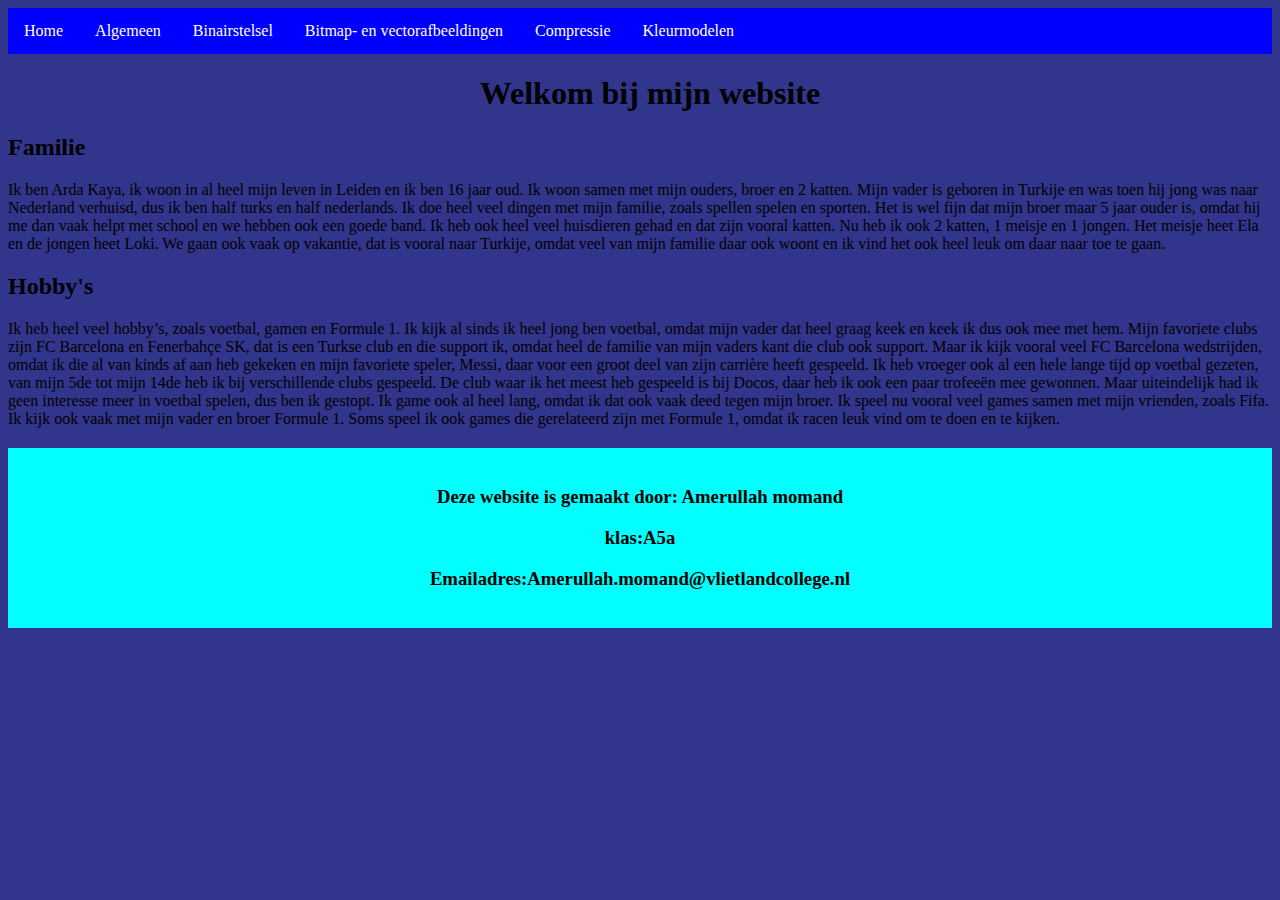
==== index.html @ a7793cfc "ff" ====
<!DOCTYPE html>
<html>
    <head>
    <link rel="stylesheet" href="Opmaak.css">
    <link rel="icon" type="image/x-icon" href="Favicon.png"><!-- een favicon gevoegd dooor een foto eerst toe tevoegen en dan tussen head gevoegd zodat bovenaan komt-->

<title>Welcome in the real world</title>
    </head>
<body>
    
    
  <ul>

    <li> <a href="index.html">Home</a></li>
    <li> <a href="algemeen.html">Algemeen</a></li>
    <li> <a href="binairstelsel.html">Binairstelsel</a></li>
    <li> <a href="Bitmap- en vectorafbeeldingen.html">Bitmap- en vectorafbeeldingen</a></li>
    <li> <a href="Compressie.html">Compressie</a></li>
    <li> <a href="kleurmodellen.html">Kleurmodelen</a> </li>
   

    </ul>
    

      
        
        <h1>Welkom bij mijn website</h1>
            
        
        <div class="row">
          <div class="column"> <!-- aangeven dat het in column zit-->
            <h2>Familie</h2>
            <p class="tekst">Ik ben Arda Kaya, ik woon in al heel mijn leven in Leiden en ik ben 16 jaar oud. Ik woon samen met mijn ouders, broer en 2 katten. 
              Mijn vader is geboren in Turkije en was toen hij jong was naar Nederland verhuisd, dus ik ben half turks en half nederlands. Ik doe heel veel dingen met mijn familie, zoals spellen spelen en sporten. Het is wel fijn dat mijn broer maar 5 jaar ouder is, omdat hij me dan vaak helpt met school en we hebben ook een goede band.
              Ik heb ook heel veel huisdieren gehad en dat zijn vooral katten. Nu heb ik ook 2 katten, 1 meisje en 1 jongen. Het meisje heet Ela en de jongen heet Loki. 
              We gaan ook vaak op vakantie, dat is vooral naar Turkije, omdat veel van mijn familie daar ook woont en ik vind het ook heel leuk om daar naar toe te gaan.
              </p>
          </div>
          
          <div class="column"> <!-- aangeven dat het in column zit-->
            <h2>Hobby's</h2>
            <p class="tekst">Ik heb heel veel hobby’s, zoals voetbal, gamen en Formule 1. Ik kijk al sinds ik heel jong ben voetbal, omdat mijn vader dat heel graag keek en keek ik dus ook mee met hem. Mijn favoriete clubs zijn FC Barcelona en Fenerbahçe SK, dat is een Turkse club en die support ik, omdat heel de familie van mijn vaders kant die club ook support. Maar ik kijk vooral veel FC Barcelona wedstrijden, omdat ik die al van kinds af aan heb gekeken en 
              mijn favoriete speler, Messi, daar voor een groot deel van zijn carrière heeft gespeeld. Ik heb vroeger ook al een hele lange tijd op voetbal gezeten, van mijn 5de tot mijn 14de heb ik bij verschillende clubs gespeeld. De club waar ik het meest heb gespeeld is bij Docos, daar heb ik ook een paar trofeeën mee gewonnen. Maar uiteindelijk had ik geen interesse meer in voetbal spelen, dus ben ik gestopt.
              Ik game ook al heel lang, omdat ik dat ook vaak deed tegen mijn broer. Ik speel nu vooral veel games samen met mijn vrienden, zoals Fifa.
              Ik kijk ook vaak met mijn vader en broer Formule 1. Soms speel ik ook games die gerelateerd zijn met Formule 1, omdat ik racen leuk vind om te doen en te kijken.
              </p>
          </div>
       

        
        
          
      
              
        



        <div class="footer">
          <h3> Deze website is gemaakt door: Amerullah momand</h3>
            <h3>klas:A5a</h3>
            <h3>Emailadres:Amerullah.momand@vlietlandcollege.nl </h3>
            
      
        </div>
     
  



    





</body>
</html>
---- Opmaak.css ----
body {
    background-color: rgb(50, 53, 140); /* achtergrond kleur*/
  }
  
  h1 {
    color: black;
    margin-left: 20px;/* kleur van de tekst*/
  }

  ul {
    list-style-type: none;
    margin: 0;
    padding: 0;
    overflow: hidden;
    background-color: blue; /* kleur van menu*/
  }
  
  li {
    float: left; /* waar de tekst staat*/
  }
  
  li a {
    display: block;
    color: white;
    text-align: center;
    padding: 14px 16px;
    text-decoration: none; /* Ik heb een display toegevoegd en dat is nu mijn menu*/
  }
  
  li a:hover {
    background-color: rgb(128, 0, 23); /* kleur van de menu als je erop klikt dus als je naar kleurmodellen wilt en op de menu klikt komt er een kleur die */
  }






  .body2 {
    background-color:darkgoldenrod;
    color: aqua; /* kleur van kleurmoddelen actergrond */
}

.button {
  background-color: blue; /* de actergrond kleur van de button naar de speeltje*/
  border: none;
  color: black; /* tekst kleur van de button */
  padding: 15px 32px;
  text-align: center;  /* waar de knop zich moet bevinden */
  text-decoration: none; 
  display: inline-block;
  font-size: 16px;
  margin: 4px 2px;
  cursor: pointer;




.fotokleurmodellen{
float: right;
}



* {
  box-sizing: border-box;
}

body {
  margin: 0;
}

.fotobinar{
float: inline-end;
}

.uitlegfoto{
  float: center;
}






p {
  border: 2px solid rgb(0, 0, 0);
  outline: #af4c68 solid 10px;
  margin: auto;  
  padding: 20px;
  text-align: left;
  background-color: rgb(255, 127, 146);
}




div {
  border: 1px solid black;
  background-color: lightblue;
  padding-top: 50px;
  padding-right: 35px;
  padding-bottom: 50px;
  padding-left: 80px;
}







h2 {
  background-color: rgb(0, 0, 0);
  color: rgb(255, 255, 255);
}

div {
  background-color: blue;
  color: white;
}

.fotokleurmodellen{
  float: right;

}

.kleurmodellenfoto2{
  float: inline-end;

}
}

h1{
  text-align: center;
}



/* Footer */
.footer {
  padding: 20px;
  text-align: center;
  background: #ddd;
  margin-top: 20px;
}
/* achtergrond kleur van footer*/
.footer{
  background-color: aqua;
}
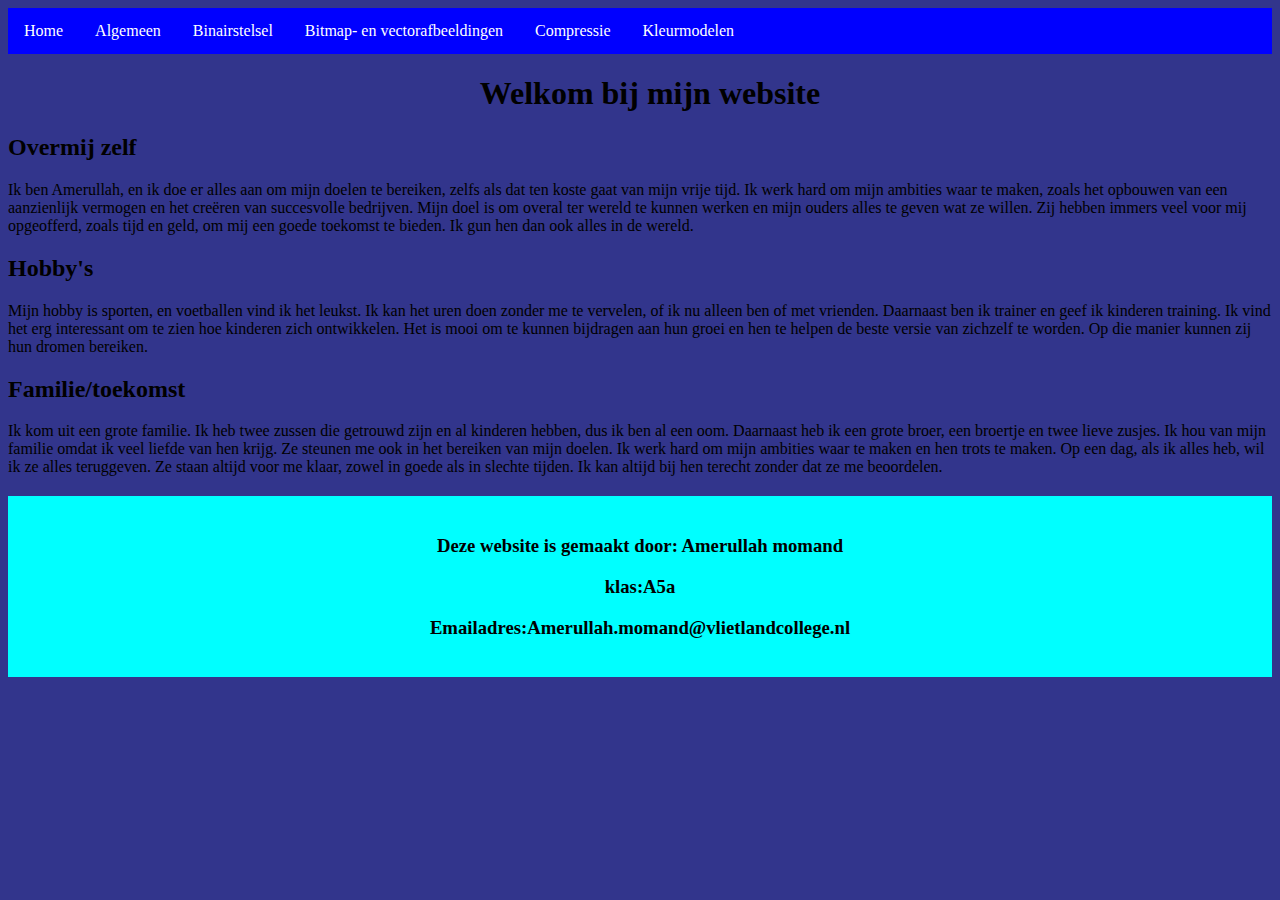
==== commit 95d1edbb: "gg" ====
--- a/index.html
+++ b/index.html
@@ -27,27 +27,18 @@
         <h1>Welkom bij mijn website</h1>
             
         
-        <div class="row">
-          <div class="column"> <!-- aangeven dat het in column zit-->
-            <h2>Familie</h2>
-            <p class="tekst">Ik ben Arda Kaya, ik woon in al heel mijn leven in Leiden en ik ben 16 jaar oud. Ik woon samen met mijn ouders, broer en 2 katten. 
-              Mijn vader is geboren in Turkije en was toen hij jong was naar Nederland verhuisd, dus ik ben half turks en half nederlands. Ik doe heel veel dingen met mijn familie, zoals spellen spelen en sporten. Het is wel fijn dat mijn broer maar 5 jaar ouder is, omdat hij me dan vaak helpt met school en we hebben ook een goede band.
-              Ik heb ook heel veel huisdieren gehad en dat zijn vooral katten. Nu heb ik ook 2 katten, 1 meisje en 1 jongen. Het meisje heet Ela en de jongen heet Loki. 
-              We gaan ook vaak op vakantie, dat is vooral naar Turkije, omdat veel van mijn familie daar ook woont en ik vind het ook heel leuk om daar naar toe te gaan.
-              </p>
-          </div>
+      
+            <h2>Overmij zelf</h2>
+           <p>Ik ben Amerullah, en ik doe er alles aan om mijn doelen te bereiken, zelfs als dat ten koste gaat van mijn vrije tijd. Ik werk hard om mijn ambities waar te maken, zoals het opbouwen van een aanzienlijk vermogen en het creëren van succesvolle bedrijven. Mijn doel is om overal ter wereld te kunnen werken en mijn ouders alles te geven wat ze willen. Zij hebben immers veel voor mij opgeofferd, zoals tijd en geld, om mij een goede toekomst te bieden. Ik gun hen dan ook alles in de wereld.</p>
           
-          <div class="column"> <!-- aangeven dat het in column zit-->
+          
+         
             <h2>Hobby's</h2>
-            <p class="tekst">Ik heb heel veel hobby’s, zoals voetbal, gamen en Formule 1. Ik kijk al sinds ik heel jong ben voetbal, omdat mijn vader dat heel graag keek en keek ik dus ook mee met hem. Mijn favoriete clubs zijn FC Barcelona en Fenerbahçe SK, dat is een Turkse club en die support ik, omdat heel de familie van mijn vaders kant die club ook support. Maar ik kijk vooral veel FC Barcelona wedstrijden, omdat ik die al van kinds af aan heb gekeken en 
-              mijn favoriete speler, Messi, daar voor een groot deel van zijn carrière heeft gespeeld. Ik heb vroeger ook al een hele lange tijd op voetbal gezeten, van mijn 5de tot mijn 14de heb ik bij verschillende clubs gespeeld. De club waar ik het meest heb gespeeld is bij Docos, daar heb ik ook een paar trofeeën mee gewonnen. Maar uiteindelijk had ik geen interesse meer in voetbal spelen, dus ben ik gestopt.
-              Ik game ook al heel lang, omdat ik dat ook vaak deed tegen mijn broer. Ik speel nu vooral veel games samen met mijn vrienden, zoals Fifa.
-              Ik kijk ook vaak met mijn vader en broer Formule 1. Soms speel ik ook games die gerelateerd zijn met Formule 1, omdat ik racen leuk vind om te doen en te kijken.
-              </p>
-          </div>
+            <p>Mijn hobby is sporten, en voetballen vind ik het leukst. Ik kan het uren doen zonder me te vervelen, of ik nu alleen ben of met vrienden. Daarnaast ben ik trainer en geef ik kinderen training. Ik vind het erg interessant om te zien hoe kinderen zich ontwikkelen. Het is mooi om te kunnen bijdragen aan hun groei en hen te helpen de beste versie van zichzelf te worden. Op die manier kunnen zij hun dromen bereiken. </p>
        
 
-        
+        <h2>Familie/toekomst</h2>
+<p>Ik kom uit een grote familie. Ik heb twee zussen die getrouwd zijn en al kinderen hebben, dus ik ben al een oom. Daarnaast heb ik een grote broer, een broertje en twee lieve zusjes. Ik hou van mijn familie omdat ik veel liefde van hen krijg. Ze steunen me ook in het bereiken van mijn doelen. Ik werk hard om mijn ambities waar te maken en hen trots te maken. Op een dag, als ik alles heb, wil ik ze alles teruggeven. Ze staan altijd voor me klaar, zowel in goede als in slechte tijden. Ik kan altijd bij hen terecht zonder dat ze me beoordelen.</p>
         
           
       
--- a/Opmaak.css
+++ b/Opmaak.css
@@ -83,42 +83,23 @@
 
 
 
-p {
-  border: 2px solid rgb(0, 0, 0);
-  outline: #af4c68 solid 10px;
-  margin: auto;  
-  padding: 20px;
-  text-align: left;
-  background-color: rgb(255, 127, 146);
+
+.tekstkleurmodellen1{
+width: 50%;
+}
+
+
+.tekstkleurmodellen2{
+  width: 40%;
+}
+
+.tekstkleurmodellen3{
+  width: 50%;
 }
 
 
 
 
-div {
-  border: 1px solid black;
-  background-color: lightblue;
-  padding-top: 50px;
-  padding-right: 35px;
-  padding-bottom: 50px;
-  padding-left: 80px;
-}
-
-
-
-
-
-
-
-h2 {
-  background-color: rgb(0, 0, 0);
-  color: rgb(255, 255, 255);
-}
-
-div {
-  background-color: blue;
-  color: white;
-}
 
 .fotokleurmodellen{
   float: right;
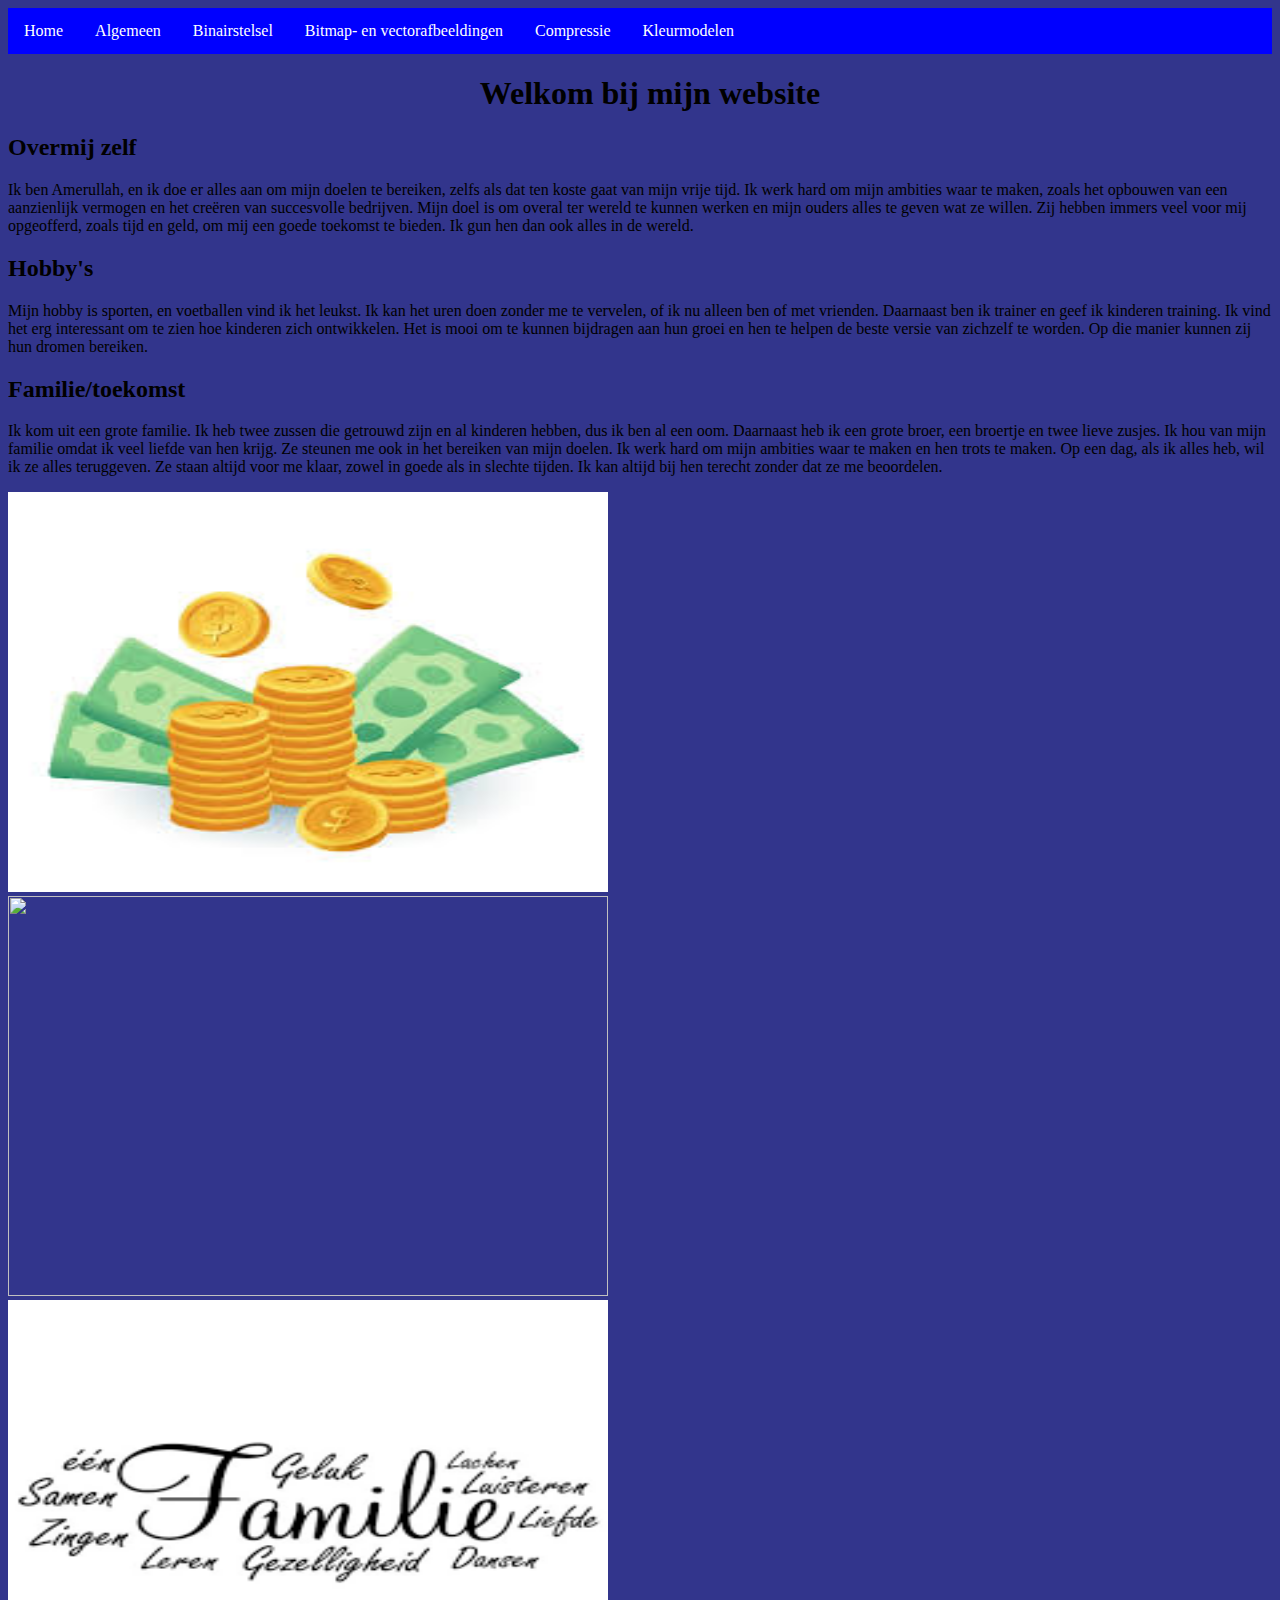
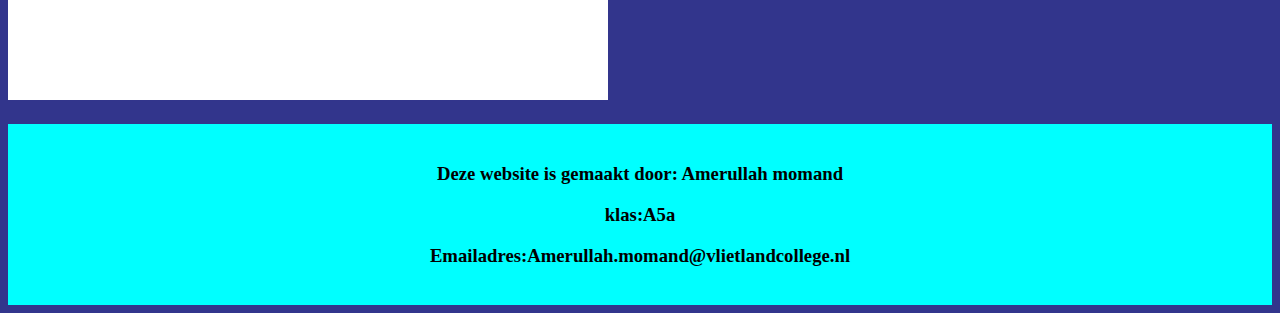
==== commit e407f8dc: "dd" ====
--- a/index.html
+++ b/index.html
@@ -40,7 +40,18 @@
         <h2>Familie/toekomst</h2>
 <p>Ik kom uit een grote familie. Ik heb twee zussen die getrouwd zijn en al kinderen hebben, dus ik ben al een oom. Daarnaast heb ik een grote broer, een broertje en twee lieve zusjes. Ik hou van mijn familie omdat ik veel liefde van hen krijg. Ze steunen me ook in het bereiken van mijn doelen. Ik werk hard om mijn ambities waar te maken en hen trots te maken. Op een dag, als ik alles heb, wil ik ze alles teruggeven. Ze staan altijd voor me klaar, zowel in goede als in slechte tijden. Ik kan altijd bij hen terecht zonder dat ze me beoordelen.</p>
         
-          
+<div class="gallery"> <!--aangeven dat dit hoort bij gallery-->
+  <img src="geldfoto.jpeg" width="600" height="400"> <!--plaatje-->
+
+</div>
+
+<div class="gallery"><!--aangeven dat dit hoort bij gallery-->
+
+  <img src="fototrainer.PNG" width="600" height="400">
+
+</div>
+<div class="gallery"><!--aangeven dat dit hoort bij gallery-->
+<img src="familie.png" alt="formule 1" width="600" height="400">
       
               
         
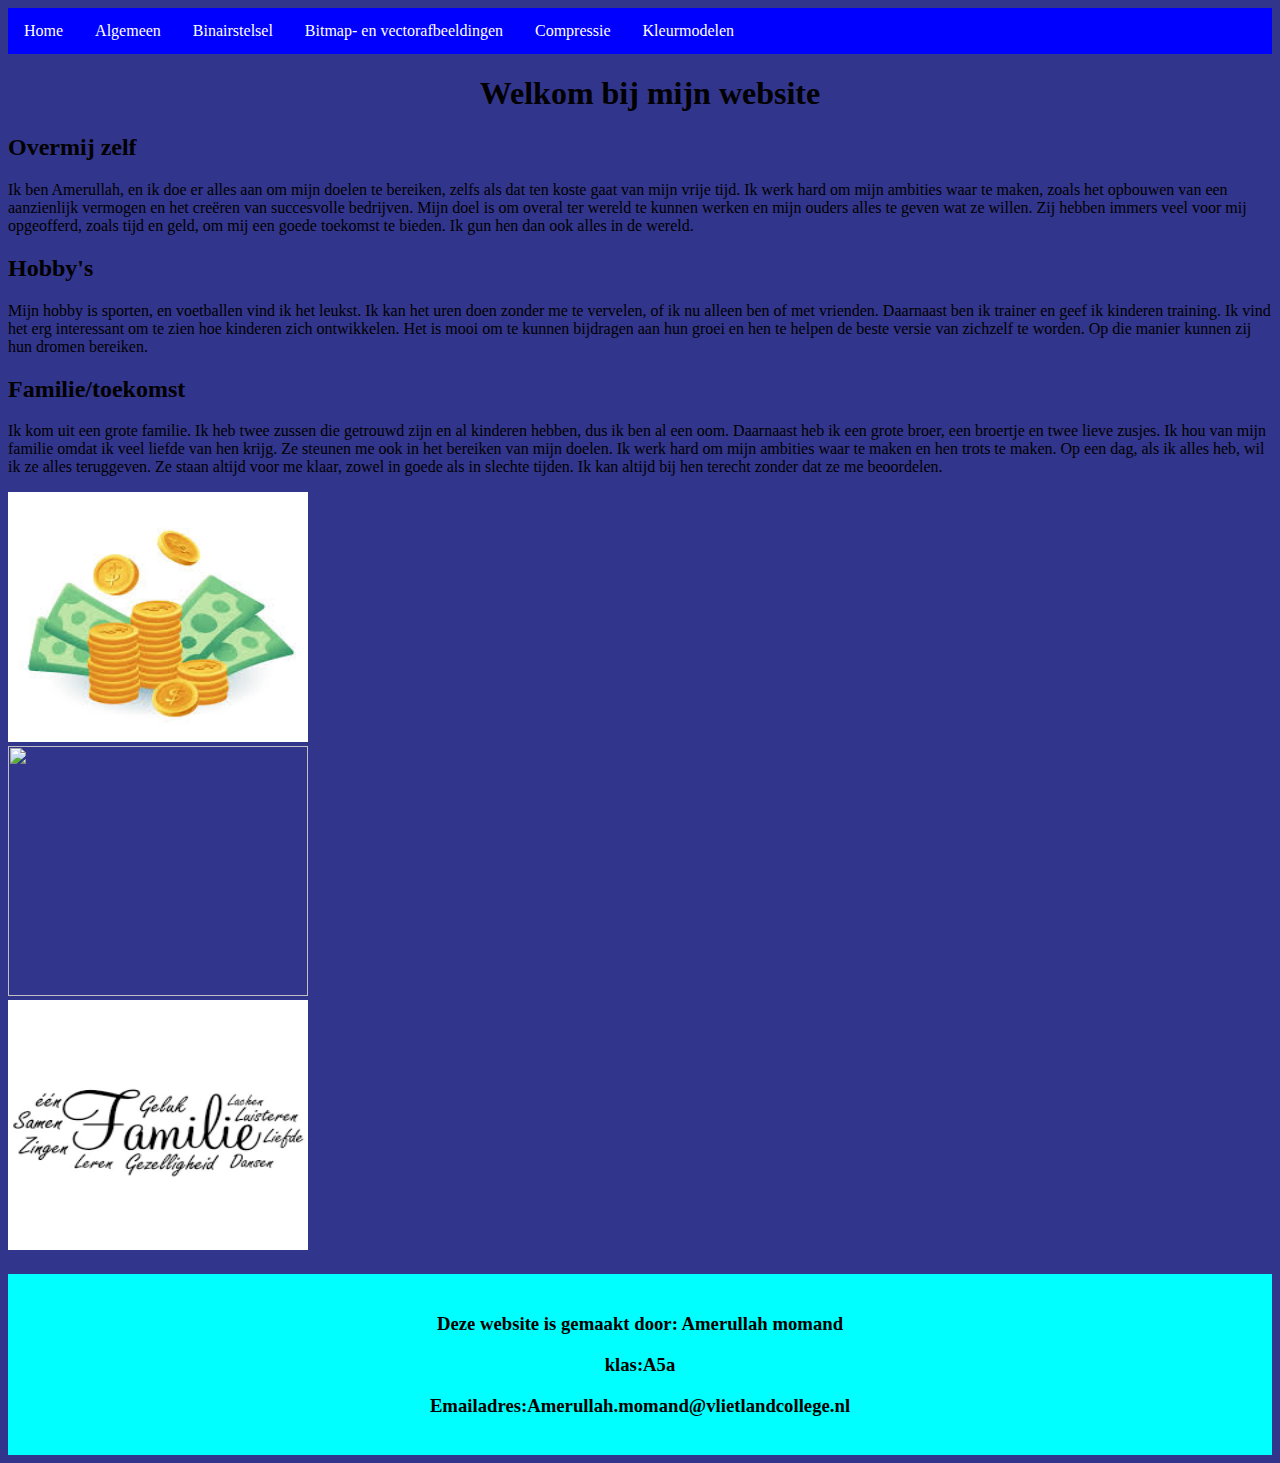
==== commit 7efc0259: "rr" ====
--- a/index.html
+++ b/index.html
@@ -41,17 +41,17 @@
 <p>Ik kom uit een grote familie. Ik heb twee zussen die getrouwd zijn en al kinderen hebben, dus ik ben al een oom. Daarnaast heb ik een grote broer, een broertje en twee lieve zusjes. Ik hou van mijn familie omdat ik veel liefde van hen krijg. Ze steunen me ook in het bereiken van mijn doelen. Ik werk hard om mijn ambities waar te maken en hen trots te maken. Op een dag, als ik alles heb, wil ik ze alles teruggeven. Ze staan altijd voor me klaar, zowel in goede als in slechte tijden. Ik kan altijd bij hen terecht zonder dat ze me beoordelen.</p>
         
 <div class="gallery"> <!--aangeven dat dit hoort bij gallery-->
-  <img src="geldfoto.jpeg" width="600" height="400"> <!--plaatje-->
+  <img src="geldfoto.jpeg" width="300" height="250"> <!--plaatje-->
 
 </div>
 
 <div class="gallery"><!--aangeven dat dit hoort bij gallery-->
 
-  <img src="fototrainer.PNG" width="600" height="400">
+  <img src="fototrainer.PNG" width="300" height="250">
 
 </div>
 <div class="gallery"><!--aangeven dat dit hoort bij gallery-->
-<img src="familie.png" alt="formule 1" width="600" height="400">
+<img src="familie.png" alt="formule 1" width="300" height="250">
       
               
         
--- a/Opmaak.css
+++ b/Opmaak.css
@@ -84,16 +84,16 @@
 
 
 
-.tekstkleurmodellen1{
+.tekst1{
 width: 50%;
 }
 
 
-.tekstkleurmodellen2{
+.tekst2{
   width: 40%;
 }
 
-.tekstkleurmodellen3{
+.tekstkleur3{
   width: 50%;
 }
 
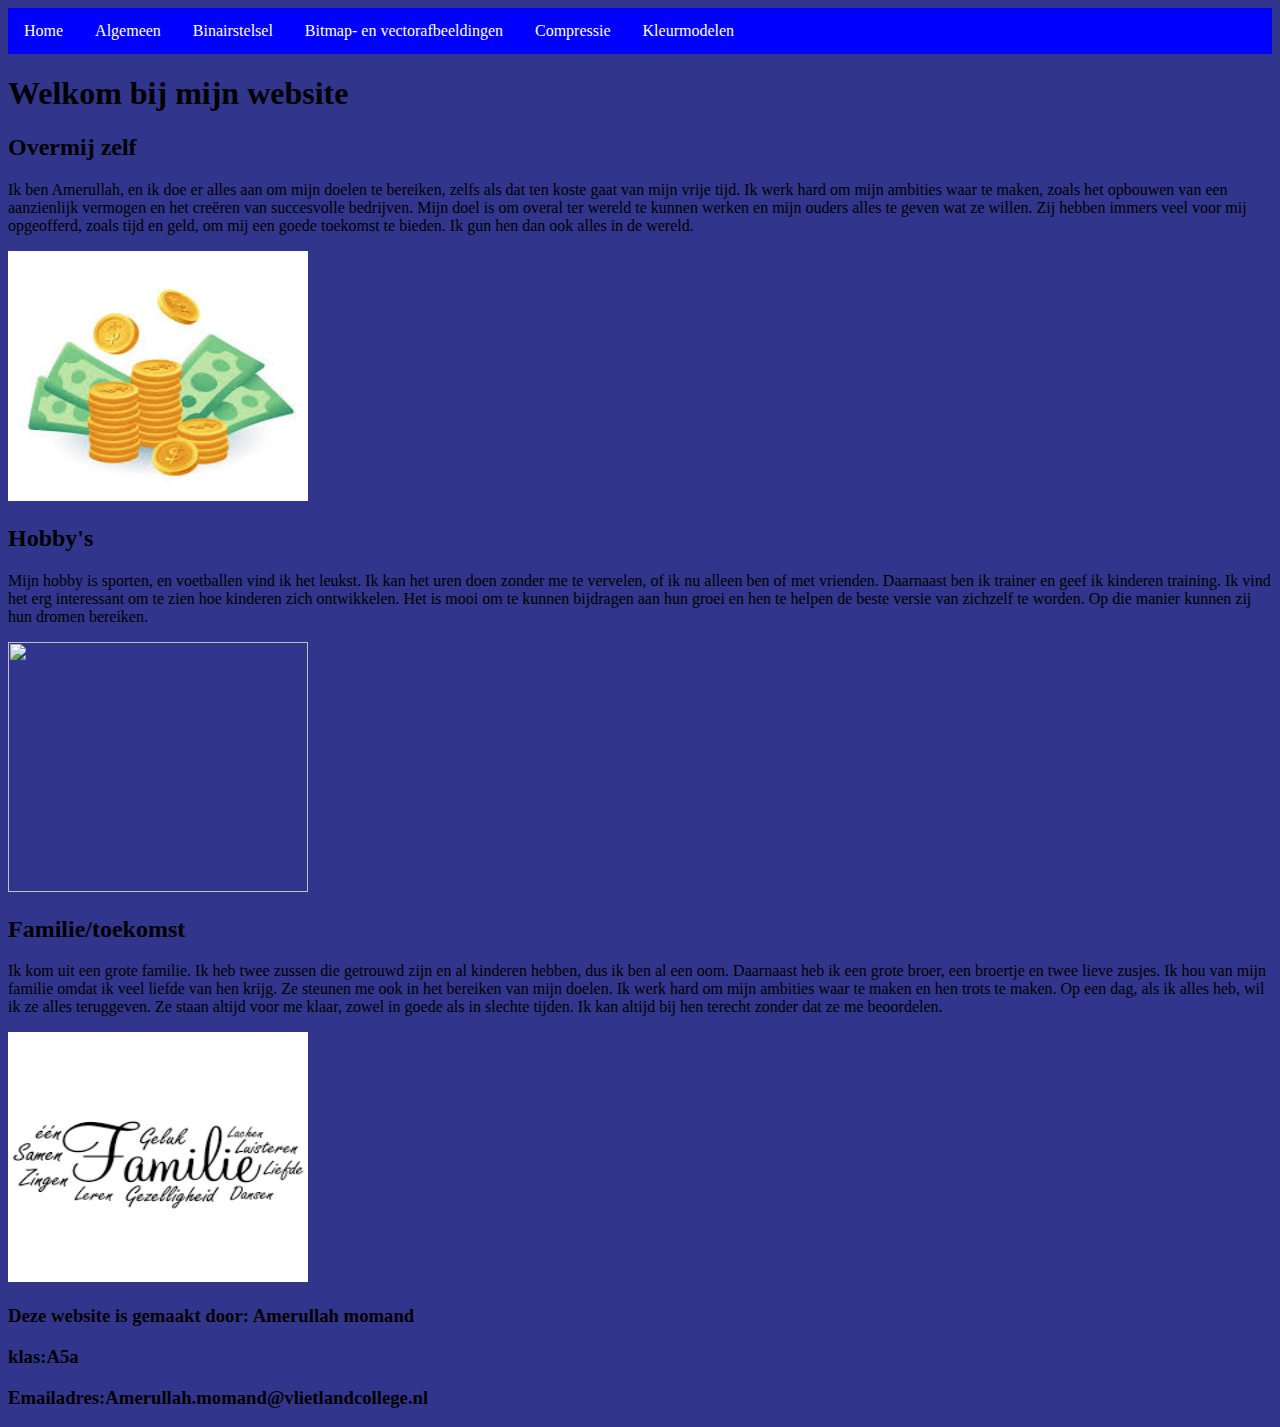
==== commit 65ad5596: "ss" ====
--- a/index.html
+++ b/index.html
@@ -31,27 +31,26 @@
             <h2>Overmij zelf</h2>
            <p>Ik ben Amerullah, en ik doe er alles aan om mijn doelen te bereiken, zelfs als dat ten koste gaat van mijn vrije tijd. Ik werk hard om mijn ambities waar te maken, zoals het opbouwen van een aanzienlijk vermogen en het creëren van succesvolle bedrijven. Mijn doel is om overal ter wereld te kunnen werken en mijn ouders alles te geven wat ze willen. Zij hebben immers veel voor mij opgeofferd, zoals tijd en geld, om mij een goede toekomst te bieden. Ik gun hen dan ook alles in de wereld.</p>
           
-          
+           <img src="geldfoto.jpeg" width="300" height="250"> <!--plaatje-->
          
             <h2>Hobby's</h2>
             <p>Mijn hobby is sporten, en voetballen vind ik het leukst. Ik kan het uren doen zonder me te vervelen, of ik nu alleen ben of met vrienden. Daarnaast ben ik trainer en geef ik kinderen training. Ik vind het erg interessant om te zien hoe kinderen zich ontwikkelen. Het is mooi om te kunnen bijdragen aan hun groei en hen te helpen de beste versie van zichzelf te worden. Op die manier kunnen zij hun dromen bereiken. </p>
        
+            <img src="fototrainer.PNG" width="300" height="250">
 
         <h2>Familie/toekomst</h2>
 <p>Ik kom uit een grote familie. Ik heb twee zussen die getrouwd zijn en al kinderen hebben, dus ik ben al een oom. Daarnaast heb ik een grote broer, een broertje en twee lieve zusjes. Ik hou van mijn familie omdat ik veel liefde van hen krijg. Ze steunen me ook in het bereiken van mijn doelen. Ik werk hard om mijn ambities waar te maken en hen trots te maken. Op een dag, als ik alles heb, wil ik ze alles teruggeven. Ze staan altijd voor me klaar, zowel in goede als in slechte tijden. Ik kan altijd bij hen terecht zonder dat ze me beoordelen.</p>
         
-<div class="gallery"> <!--aangeven dat dit hoort bij gallery-->
-  <img src="geldfoto.jpeg" width="300" height="250"> <!--plaatje-->
 
-</div>
+<img src="familie.png" alt="formule 1" width="300" height="250">
 
-<div class="gallery"><!--aangeven dat dit hoort bij gallery-->
 
-  <img src="fototrainer.PNG" width="300" height="250">
 
-</div>
-<div class="gallery"><!--aangeven dat dit hoort bij gallery-->
-<img src="familie.png" alt="formule 1" width="300" height="250">
+  
+
+
+
+
       
               
         
--- a/Opmaak.css
+++ b/Opmaak.css
@@ -2,10 +2,7 @@
     background-color: rgb(50, 53, 140); /* achtergrond kleur*/
   }
   
-  h1 {
-    color: black;
-    margin-left: 20px;/* kleur van de tekst*/
-  }
+  
 
   ul {
     list-style-type: none;
@@ -37,9 +34,9 @@
 
 
   .body2 {
-    background-color:darkgoldenrod;
-    color: aqua; /* kleur van kleurmoddelen actergrond */
-}
+    background-color:rgb(9, 60, 138); /* kleur van kleurmoddelen actergrond */
+   color: rgb(221, 221, 28); /* kleur van tekst op kleurmodellen*/
+  }
 
 .button {
   background-color: blue; /* de actergrond kleur van de button naar de speeltje*/
@@ -57,25 +54,7 @@
 
 
 .fotokleurmodellen{
-float: right;
-}
-
-
-
-* {
-  box-sizing: border-box;
-}
-
-body {
-  margin: 0;
-}
-
-.fotobinar{
-float: inline-end;
-}
-
-.uitlegfoto{
-  float: center;
+  float: right;
 }
 
 
@@ -84,38 +63,67 @@
 
 
 
-.tekst1{
-width: 50%;
+
+/* dat de foto naar de midden gaat*/
+.uitlegfoto{
+  float: center;
 }
 
-
-.tekst2{
-  width: 40%;
+div.gallery { /*dit zorgt ervoor dat de plaatje naast elkaar staan*/
+  margin: 20px; /*ruimte tussen pagina's*/
+  float: left; /*plaatjes staan links van de pagina*/
+  width: 350px; 
 }
 
-.tekstkleur3{
-  width: 50%;
+div.gallery img { 
+  width: 100%;
+  height: auto; }
+
+
+  
+
+/* een lijntje om de h2 teksten*/
+h2{
+  border-color: beige;
+  border-style: dashed;
+  border-width: 7px;
 }
 
 
 
 
 
+
+
+
+
+/* foto naaar rechts gedaan*/
+
 .fotokleurmodellen{
   float: right;
 
 }
-
+/* foto naar de midden gedaan*/
 .kleurmodellenfoto2{
-  float: inline-end;
-
-}
+  display: block; 
+  margin-left: auto;
+  right: auto;
+  
 }
 
+/* Alle tekst van H1 naar de midden gaat*/
 h1{
-  text-align: center;
+  text-align: center; /* een lijntje om de h1 teksten*/
+  border-style: double;
+  border-color: aliceblue;
+  border-width: 8px;
+  color: black;
+  margin-left: 20px;/* kleur van de tekst*
 }
-
+/* tekst van h2 naar links gaat*/
+h2{
+  text-align: left;
+}
 
 
 /* Footer */
@@ -126,6 +134,9 @@
   margin-top: 20px;
 }
 /* achtergrond kleur van footer*/
+}
 .footer{
   background-color: aqua;
-}+}
+
+}
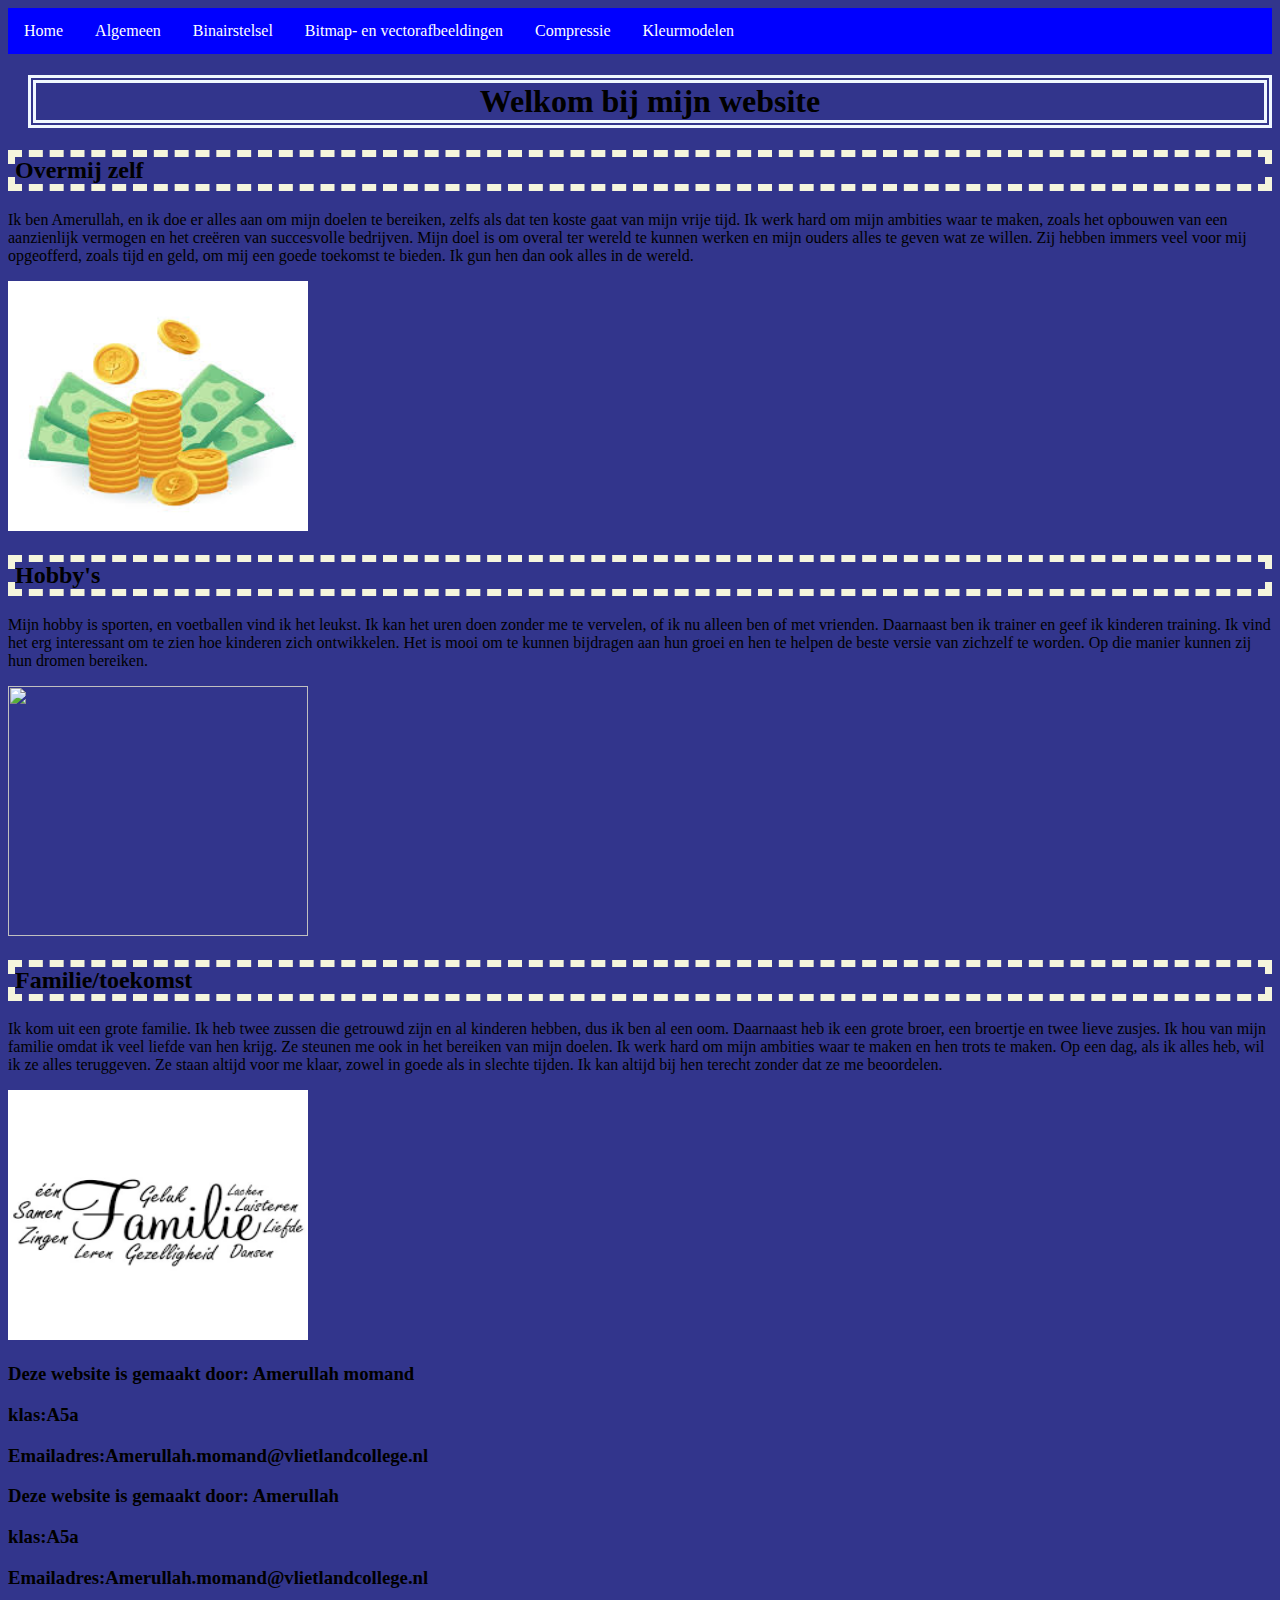
==== commit ce507d77: "sdd" ====
--- a/index.html
+++ b/index.html
@@ -65,6 +65,11 @@
       
         </div>
      
+        <div class="footer">
+          <h3>Deze website is gemaakt door: Amerullah </h3>
+          <h3>klas:A5a</h3>
+            <h3>Emailadres:Amerullah.momand@vlietlandcollege.nl </h3>
+            </div>
   
 
 
--- a/Opmaak.css
+++ b/Opmaak.css
@@ -49,7 +49,7 @@
   font-size: 16px;
   margin: 4px 2px;
   cursor: pointer;
-
+}
 
 
 
@@ -87,6 +87,7 @@
   border-color: beige;
   border-style: dashed;
   border-width: 7px;
+text-align: left; /* tekst van h2 naar links gaat*/
 }
 
 
@@ -118,25 +119,25 @@
   border-color: aliceblue;
   border-width: 8px;
   color: black;
-  margin-left: 20px;/* kleur van de tekst*
+  margin-left: 20px;/* kleur van de tekst*}
+
+
+
+
+
+/* dit zorgt ervoor dat er onder op pagina tekst komt met andere kleur */
+/* Footer */
+.footer{
+  padding: 20px;
+  text-align: center;
+  background: #910e0e;
+  margin-top: 20px
 }
-/* tekst van h2 naar links gaat*/
-h2{
-  text-align: left;
+
 }
 
 
-/* Footer */
-.footer {
-  padding: 20px;
-  text-align: center;
-  background: #ddd;
-  margin-top: 20px;
-}
-/* achtergrond kleur van footer*/
-}
-.footer{
-  background-color: aqua;
-}
 
-}
+
+
+
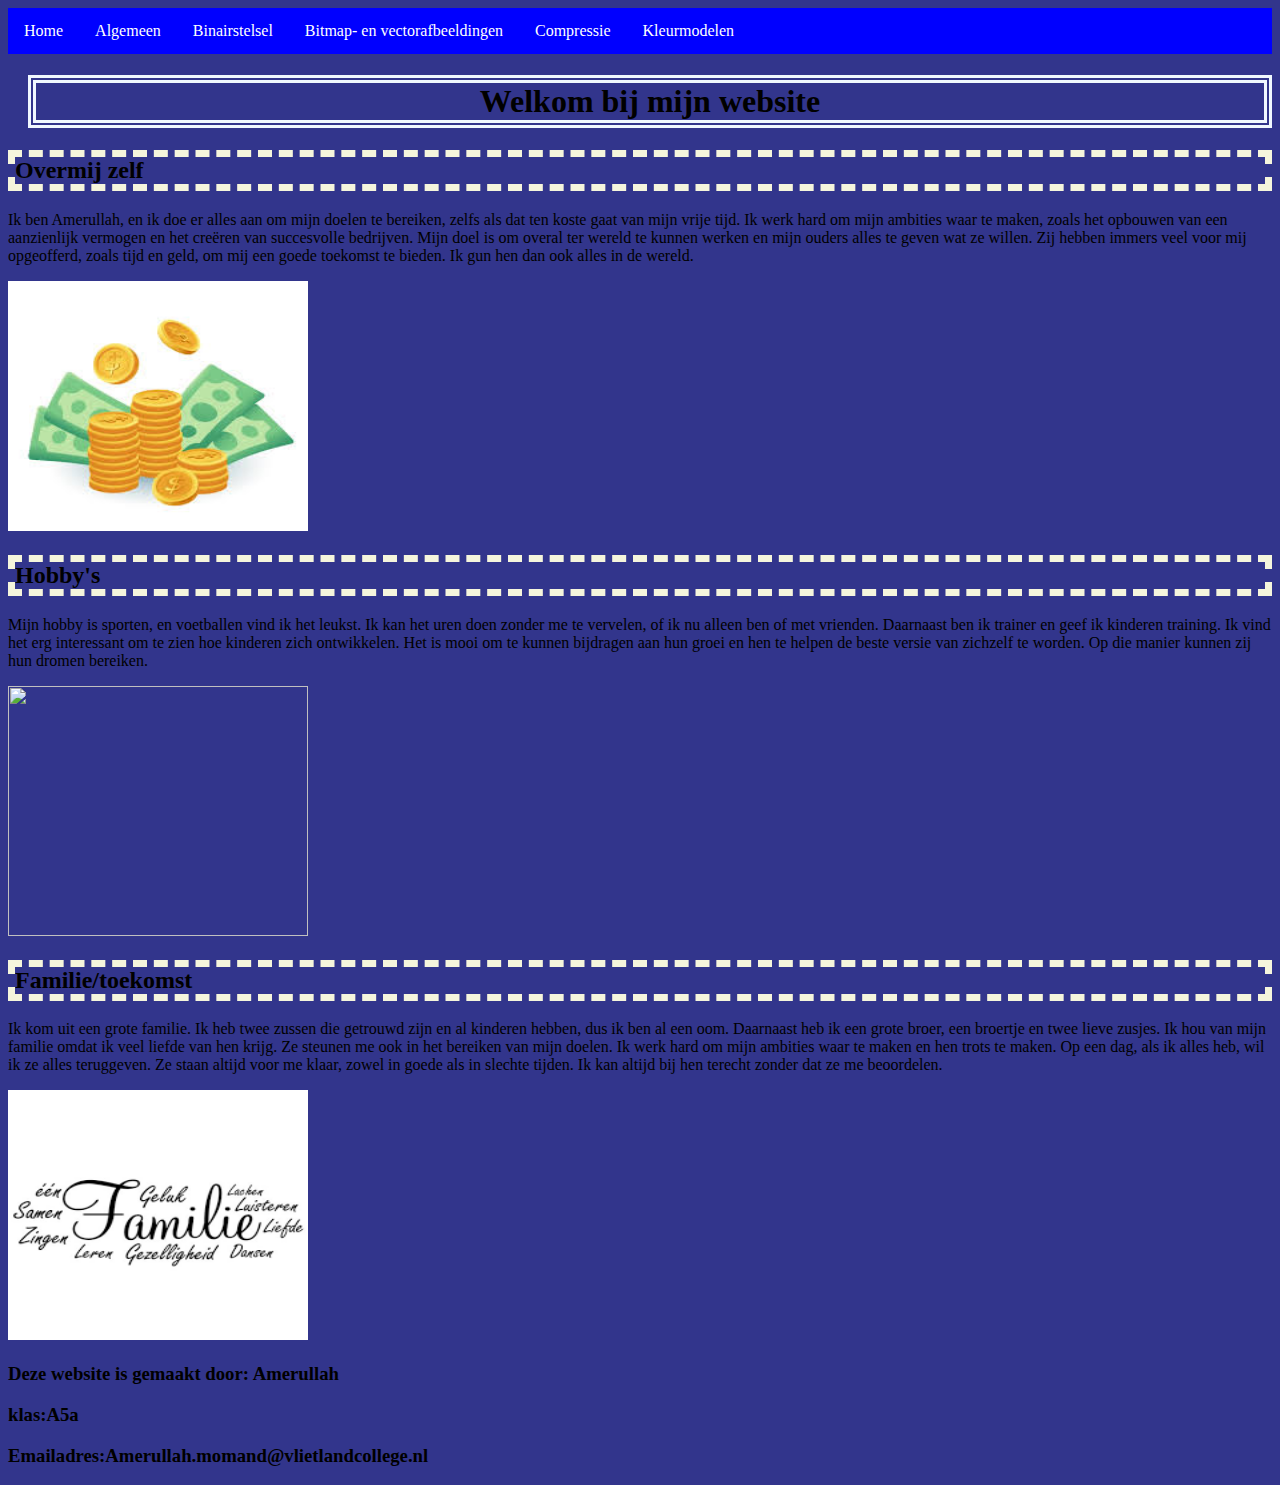
==== commit e3472855: "dd" ====
--- a/index.html
+++ b/index.html
@@ -1,16 +1,16 @@
 <!DOCTYPE html>
 <html>
     <head>
-    <link rel="stylesheet" href="Opmaak.css">
+    <link rel="stylesheet" href="Opmaak.css"> <!--css eraan geveoegd-->
     <link rel="icon" type="image/x-icon" href="Favicon.png"><!-- een favicon gevoegd dooor een foto eerst toe tevoegen en dan tussen head gevoegd zodat bovenaan komt-->
 
-<title>Welcome in the real world</title>
+<title>Welcome in the real world</title> <!--Boven als je op de website bent zie je dit-->
     </head>
 <body>
     
     
   <ul>
-
+<!--Menu gevoegd door links bij elkaar te zetten-->
     <li> <a href="index.html">Home</a></li>
     <li> <a href="algemeen.html">Algemeen</a></li>
     <li> <a href="binairstelsel.html">Binairstelsel</a></li>
@@ -24,7 +24,7 @@
 
       
         
-        <h1>Welkom bij mijn website</h1>
+        <h1>Welkom bij mijn website</h1> 
             
         
       
@@ -57,13 +57,7 @@
 
 
 
-        <div class="footer">
-          <h3> Deze website is gemaakt door: Amerullah momand</h3>
-            <h3>klas:A5a</h3>
-            <h3>Emailadres:Amerullah.momand@vlietlandcollege.nl </h3>
-            
-      
-        </div>
+        
      
         <div class="footer">
           <h3>Deze website is gemaakt door: Amerullah </h3>
